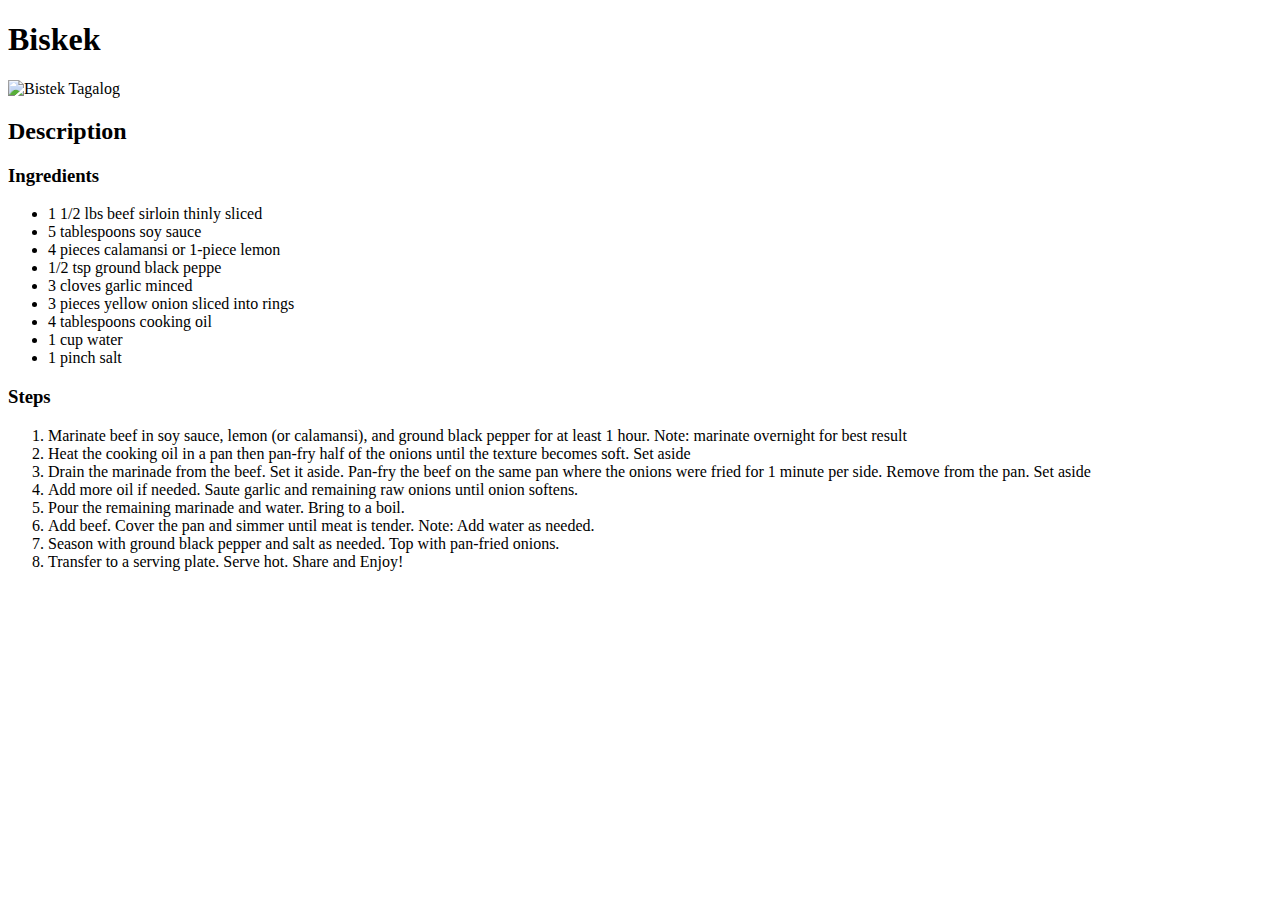
==== recipes/bistek.html @ 3b665793 "Initial Commit" ====
<!DOCTYPE html>
<html lang="en">
<head>
    <meta charset="UTF-8">
    <meta http-equiv="X-UA-Compatible" content="IE=edge">
    <meta name="viewport" content="width=device-width, initial-scale=1.0">
    <title>Bistek</title>
    </head>
<body>
    <h1>Biskek</h1>
    <img src="https://panlasangpinoy.com/wp-content/uploads/2018/11/Bistek-Tagalog-Recipe-Panlasang-Pinoy.jpg" alt="Bistek Tagalog">
    <h2>Description</h2>
    <h3>Ingredients</h3>
        <ul>
            <li>1 1/2 lbs beef sirloin thinly sliced</li>
            <li>5 tablespoons soy sauce</li>
            <li>4 pieces calamansi or 1-piece lemon</li>
            <li>1/2 tsp ground black peppe</li>
            <li>3 cloves garlic minced</li>
            <li>3 pieces yellow onion sliced into rings</li>
            <li>4 tablespoons cooking oil</li>
            <li>1 cup water</li>
            <li>1 pinch salt</li>
       
        </ul>
    <h3>Steps</h3>
    <ol>
        <li>Marinate beef in soy sauce, lemon (or calamansi), and ground black pepper for at least 1 hour. Note: marinate overnight for best result</li>
        <li>Heat the cooking oil in a pan then pan-fry half of the onions until the texture becomes soft. Set aside</li>
        <li>Drain the marinade from the beef. Set it aside. Pan-fry the beef on the same pan where the onions were fried for 1 minute per side. Remove from the pan. Set aside</li>
        <li>Add more oil if needed. Saute garlic and remaining raw onions until onion softens.</li>
        <li>Pour the remaining marinade and water. Bring to a boil.</li>
        <li>Add beef. Cover the pan and simmer until meat is tender. Note: Add water as needed.</li>
        <li>Season with ground black pepper and salt as needed. Top with pan-fried onions.</li>
        <li>Transfer to a serving plate. Serve hot. Share and Enjoy!</li>
    </ol>
</body>
</html>
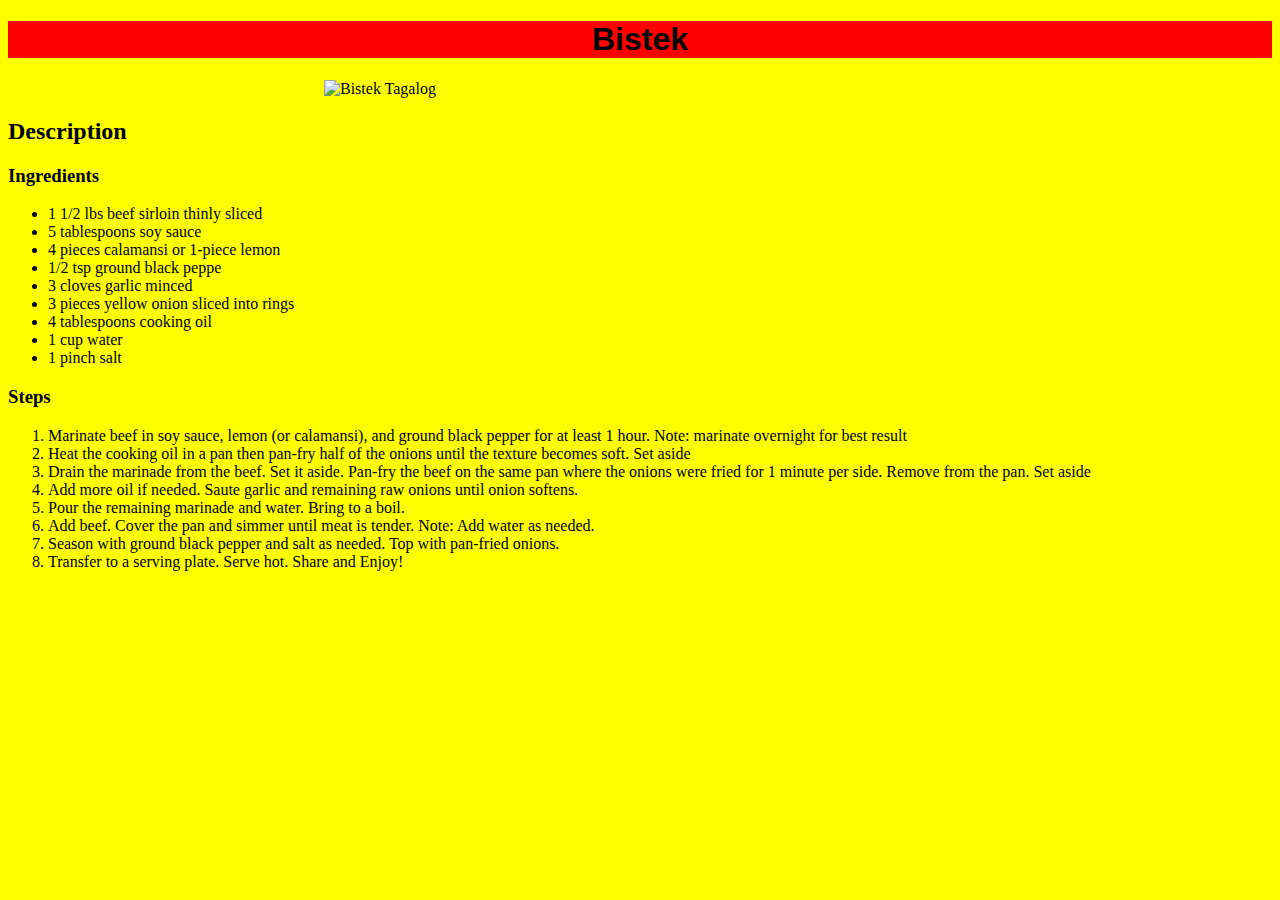
==== commit 65036faa: "Added CSS" ====
--- a/recipes/bistek.html
+++ b/recipes/bistek.html
@@ -5,10 +5,11 @@
     <meta http-equiv="X-UA-Compatible" content="IE=edge">
     <meta name="viewport" content="width=device-width, initial-scale=1.0">
     <title>Bistek</title>
-    </head>
+    <link rel="stylesheet" href="recipe.css">
+</head>
 <body>
-    <h1>Biskek</h1>
-    <img src="https://panlasangpinoy.com/wp-content/uploads/2018/11/Bistek-Tagalog-Recipe-Panlasang-Pinoy.jpg" alt="Bistek Tagalog">
+    <h1>Bistek</h1>
+    <img class="food" src="https://panlasangpinoy.com/wp-content/uploads/2018/11/Bistek-Tagalog-Recipe-Panlasang-Pinoy.jpg" alt="Bistek Tagalog">
     <h2>Description</h2>
     <h3>Ingredients</h3>
         <ul>
--- a/recipes/recipe.css
+++ b/recipes/recipe.css
@@ -0,0 +1,19 @@
+/*styles*/
+h1 {
+    text-align: center;
+    background-color: red;
+    font-family: "Fantasy", Arial, sans-serif;
+}
+
+body {
+    background-color: yellow;
+}
+
+/*Food Images*/
+.food {
+    height: auto;
+    width: 50%;
+    display: block;
+    margin-left: auto;
+    margin-right: auto;
+}